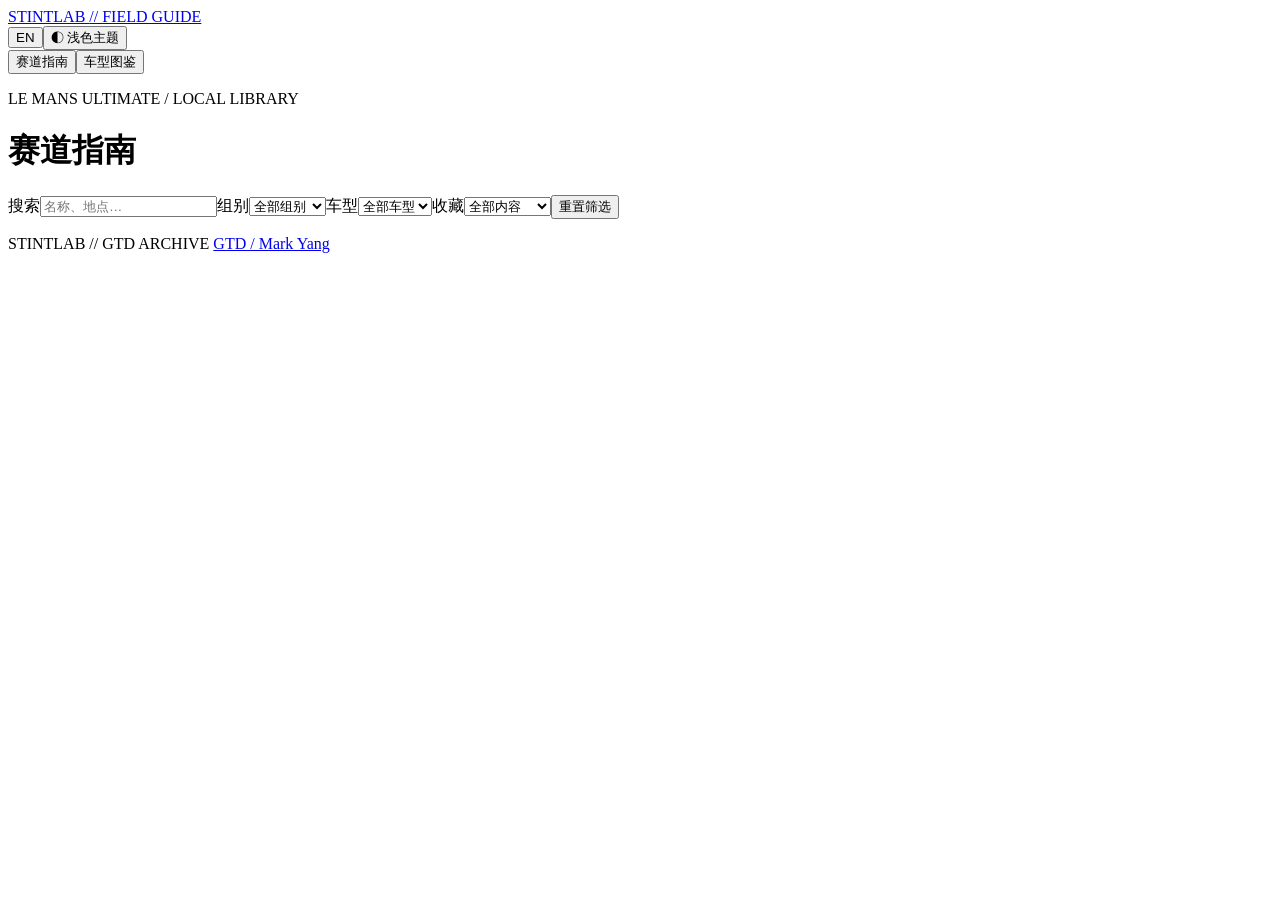
==== src/guide/index.html @ 27f37488 "Port offline GTD circuit guide and car catalog" ====
<!doctype html>
<html lang="zh-CN" data-theme="dark"><head><meta charset="utf-8"><meta name="viewport" content="width=device-width,initial-scale=1"><title>StintLab · 赛道指南 / 车型图鉴</title><style>/*GUIDE_CSS*/</style></head><body>
<header class="shell-header"><a class="brand" href="#view=tracks">STINTLAB <span>// FIELD GUIDE</span></a><div class="header-actions"><button id="language" type="button">EN</button><button id="theme" type="button">◐ 浅色主题</button></div></header>
<main><nav aria-label="资料分类"><button data-action="view" data-key="tracks">赛道指南</button><button data-action="view" data-key="cars">车型图鉴</button></nav>
<div class="hero"><p class="eyebrow">LE MANS ULTIMATE / LOCAL LIBRARY</p><h1 id="title">赛道指南</h1><p id="intro"></p><p id="version" class="muted"></p></div>
<section class="filters"><label><span id="search-label">搜索</span><input id="search" type="search" placeholder="名称、地点…" autocomplete="off"></label><label><span id="class-label">组别</span><select id="class"><option value="">全部组别</option><option>LMGT3</option><option>Hypercar</option></select></label><label><span id="car-label">车型</span><select id="car"><option value="">全部车型</option></select></label><label><span id="favorites-label">收藏</span><select id="favorites"><option value="">全部内容</option><option value="tracks">收藏的赛道</option><option value="cars">收藏的车型</option></select></label><button id="reset" type="button">重置筛选</button><p id="results" role="status" aria-live="polite"></p><p id="storage-note" role="status" hidden></p></section>
<section id="selection" class="selection" hidden><div id="selected"></div><div class="actions"><button id="compare" class="primary" type="button" disabled>并排对比</button><button id="clear" type="button">清空对比</button></div><p id="feedback" role="status" aria-live="polite"></p></section>
<div id="cards" class="cards"></div><p id="empty" class="empty" hidden>没有匹配的资料</p>
<footer>STINTLAB // GTD ARCHIVE <span id="attribution"></span><a href="https://github.com/MarkYang44/GTD" target="_blank" rel="noopener noreferrer">GTD / Mark Yang</a></footer></main>
<dialog id="comparison"><header><h2 id="compare-title">并排对比</h2><button id="close" type="button">关闭</button></header><div id="compare-grid" class="compare-grid"></div></dialog>
<script id="guide-data" type="application/json">/*GUIDE_DATA*/</script><script>window.StintLabGuidePalettes=/*GUIDE_PALETTES*/;</script><script>/*GUIDE_SCRIPT*/</script></body></html>
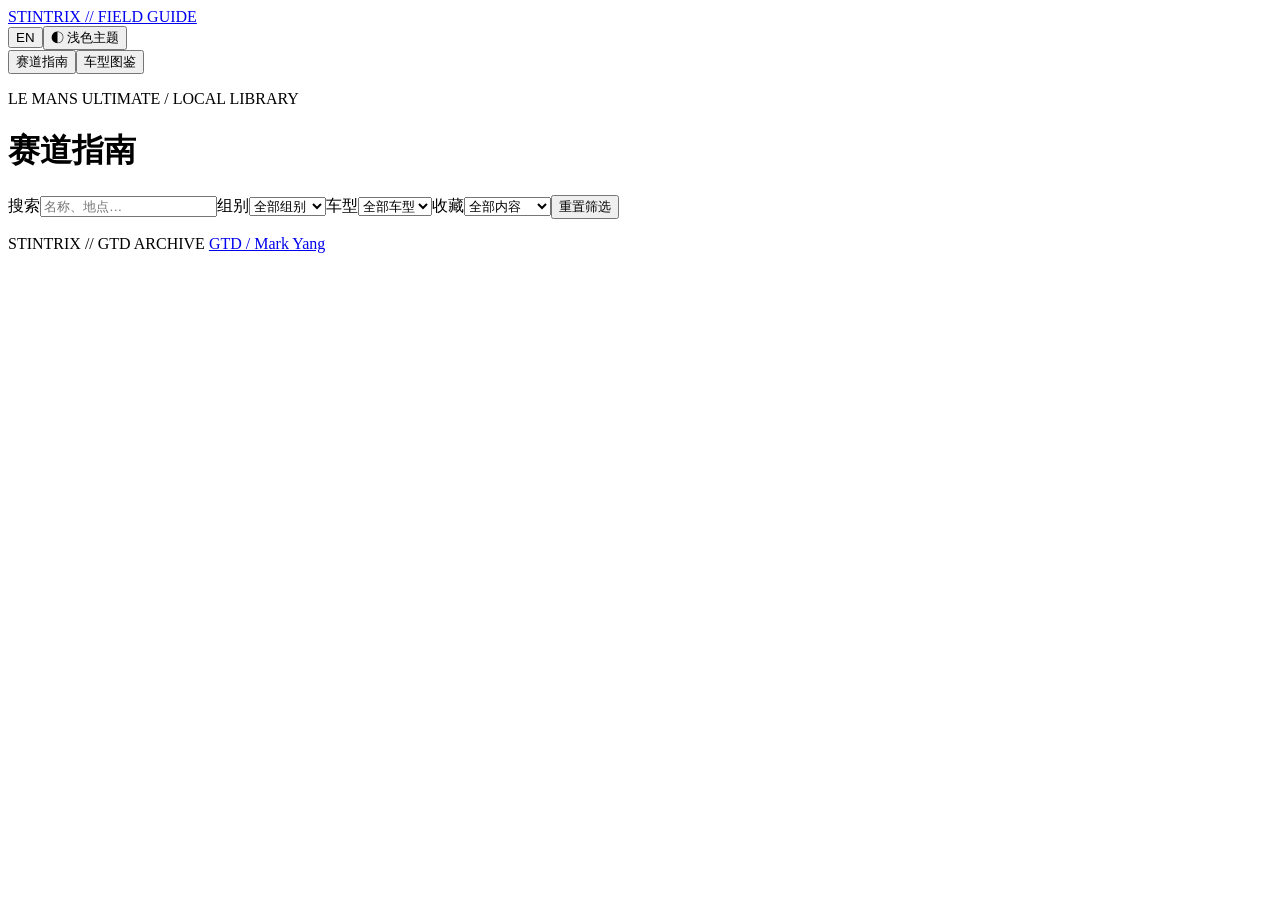
==== commit d62b58bb: "Rename project to LMU-Stintrix and add persistent bilingual control center" ====
--- a/src/guide/index.html
+++ b/src/guide/index.html
@@ -1,11 +1,11 @@
 <!doctype html>
-<html lang="zh-CN" data-theme="dark"><head><meta charset="utf-8"><meta name="viewport" content="width=device-width,initial-scale=1"><title>StintLab · 赛道指南 / 车型图鉴</title><style>/*GUIDE_CSS*/</style></head><body>
-<header class="shell-header"><a class="brand" href="#view=tracks">STINTLAB <span>// FIELD GUIDE</span></a><div class="header-actions"><button id="language" type="button">EN</button><button id="theme" type="button">◐ 浅色主题</button></div></header>
+<html lang="zh-CN" data-theme="dark"><head><meta charset="utf-8"><meta name="viewport" content="width=device-width,initial-scale=1"><title>Stintrix · 赛道指南 / 车型图鉴</title><style>/*GUIDE_CSS*/</style></head><body>
+<header class="shell-header"><a class="brand" href="#view=tracks">STINTRIX <span>// FIELD GUIDE</span></a><div class="header-actions"><button id="language" type="button">EN</button><button id="theme" type="button">◐ 浅色主题</button></div></header>
 <main><nav aria-label="资料分类"><button data-action="view" data-key="tracks">赛道指南</button><button data-action="view" data-key="cars">车型图鉴</button></nav>
 <div class="hero"><p class="eyebrow">LE MANS ULTIMATE / LOCAL LIBRARY</p><h1 id="title">赛道指南</h1><p id="intro"></p><p id="version" class="muted"></p></div>
 <section class="filters"><label><span id="search-label">搜索</span><input id="search" type="search" placeholder="名称、地点…" autocomplete="off"></label><label><span id="class-label">组别</span><select id="class"><option value="">全部组别</option><option>LMGT3</option><option>Hypercar</option></select></label><label><span id="car-label">车型</span><select id="car"><option value="">全部车型</option></select></label><label><span id="favorites-label">收藏</span><select id="favorites"><option value="">全部内容</option><option value="tracks">收藏的赛道</option><option value="cars">收藏的车型</option></select></label><button id="reset" type="button">重置筛选</button><p id="results" role="status" aria-live="polite"></p><p id="storage-note" role="status" hidden></p></section>
 <section id="selection" class="selection" hidden><div id="selected"></div><div class="actions"><button id="compare" class="primary" type="button" disabled>并排对比</button><button id="clear" type="button">清空对比</button></div><p id="feedback" role="status" aria-live="polite"></p></section>
 <div id="cards" class="cards"></div><p id="empty" class="empty" hidden>没有匹配的资料</p>
-<footer>STINTLAB // GTD ARCHIVE <span id="attribution"></span><a href="https://github.com/MarkYang44/GTD" target="_blank" rel="noopener noreferrer">GTD / Mark Yang</a></footer></main>
+<footer>STINTRIX // GTD ARCHIVE <span id="attribution"></span><a href="https://github.com/MarkYang44/GTD" target="_blank" rel="noopener noreferrer">GTD / Mark Yang</a></footer></main>
 <dialog id="comparison"><header><h2 id="compare-title">并排对比</h2><button id="close" type="button">关闭</button></header><div id="compare-grid" class="compare-grid"></div></dialog>
-<script id="guide-data" type="application/json">/*GUIDE_DATA*/</script><script>window.StintLabGuidePalettes=/*GUIDE_PALETTES*/;</script><script>/*GUIDE_SCRIPT*/</script></body></html>
+<script id="guide-data" type="application/json">/*GUIDE_DATA*/</script><script>window.StintrixGuidePalettes=/*GUIDE_PALETTES*/;</script><script>/*GUIDE_SCRIPT*/</script></body></html>
